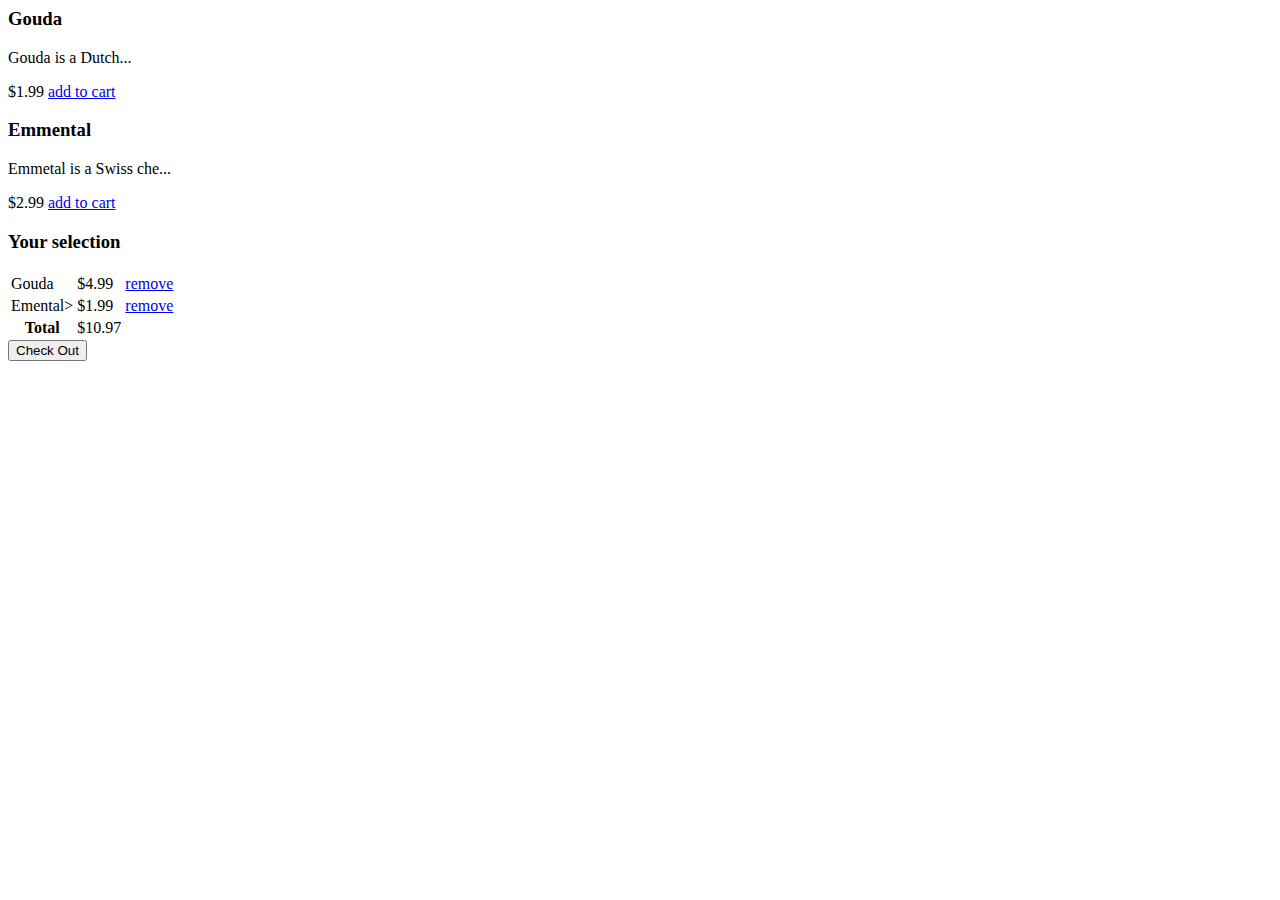
==== src/main/java/com/bo/cheesr/Index.html @ 3fb19954 "initial version" ====
<html>
<head>
<title>Cheesr - Making cheese taste beta</title>
<link href="style.css" rel="stylesheet" />
</head>
<body>
	<div id="container">
		<div id="header"></div>
		<div id="contents">
			<div id="main">
				<div wicket:id="cheeses" class="cheese">
					<h3 wicket:id="name">Gouda</h3>
					<p wicket:id="description">Gouda is a Dutch...</p>
					<p>
						<span wicket:id="price">$1.99</span> <a wicket:id="add" href="#">add
							to cart</a>
					</p>
				</div>
				<wicket:remove>
					<div class="cheese">
						<h3>Emmental</h3>
						<p>Emmetal is a Swiss che...</p>
						<p>
							<span>$2.99</span> <a href="#">add to cart</a>
						</p>
					</div>
				</wicket:remove>
			</div>
			<div id="cart">
				<h3>Your selection</h3>
				<table>
					<tbody>
						<tr wicket:id="cart">
							<td wicket:id="name">Gouda</td>
							<td wicket:id="price">$4.99</td>
							<td><a href="#" wicket:id="remove">remove</a></td>
						</tr>
						<wicket:remove>
							<tr>
								<td>Emental></td>
								<td>$1.99</td>
								<td><a href="#">remove</a></td>
							</tr>
						</wicket:remove>
					</tbody>
					<tfoot>
						<tr class="total">
							<th>Total</th>
							<td wicket:id="total">$10.97</td>
							<td>&nbsp;</td>
						</tr>
					</tfoot>
				</table>
				<input type="button" value="Check Out" />
			</div>
		</div>
	</div>
</body>
</html>
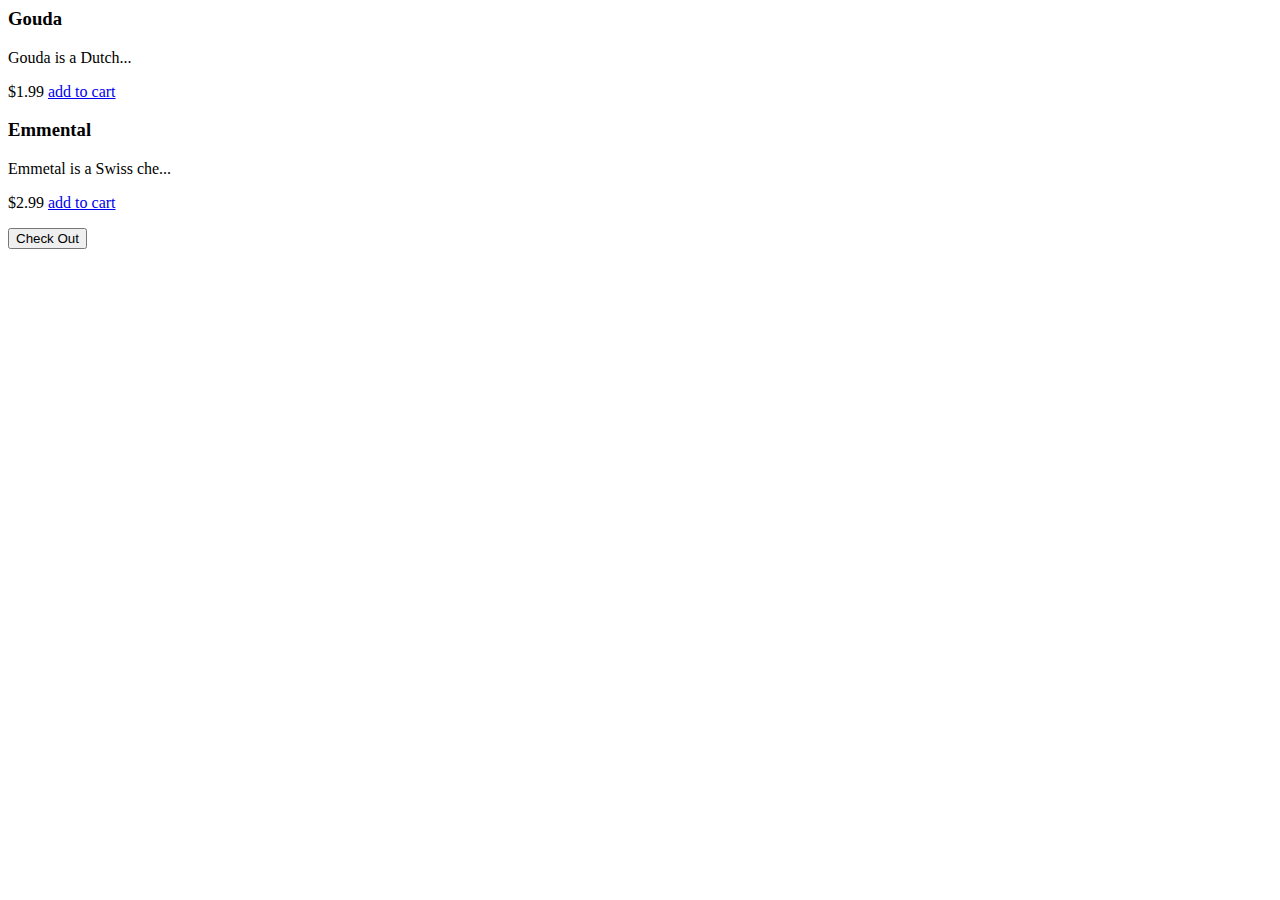
==== commit 89aa104c: "refactor the ShoppingCartPanel" ====
--- a/src/main/java/com/bo/cheesr/Index.html
+++ b/src/main/java/com/bo/cheesr/Index.html
@@ -16,6 +16,7 @@
 							to cart</a>
 					</p>
 				</div>
+				<div wicket:id="navigator"></div>
 				<wicket:remove>
 					<div class="cheese">
 						<h3>Emmental</h3>
@@ -27,31 +28,8 @@
 				</wicket:remove>
 			</div>
 			<div id="cart">
-				<h3>Your selection</h3>
-				<table>
-					<tbody>
-						<tr wicket:id="cart">
-							<td wicket:id="name">Gouda</td>
-							<td wicket:id="price">$4.99</td>
-							<td><a href="#" wicket:id="remove">remove</a></td>
-						</tr>
-						<wicket:remove>
-							<tr>
-								<td>Emental></td>
-								<td>$1.99</td>
-								<td><a href="#">remove</a></td>
-							</tr>
-						</wicket:remove>
-					</tbody>
-					<tfoot>
-						<tr class="total">
-							<th>Total</th>
-							<td wicket:id="total">$10.97</td>
-							<td>&nbsp;</td>
-						</tr>
-					</tfoot>
-				</table>
-				<input type="button" value="Check Out" />
+				<div wicket:id="shoppingcart"></div>
+				<input type="button" wicket:id="checkout" value="Check Out" />
 			</div>
 		</div>
 	</div>
